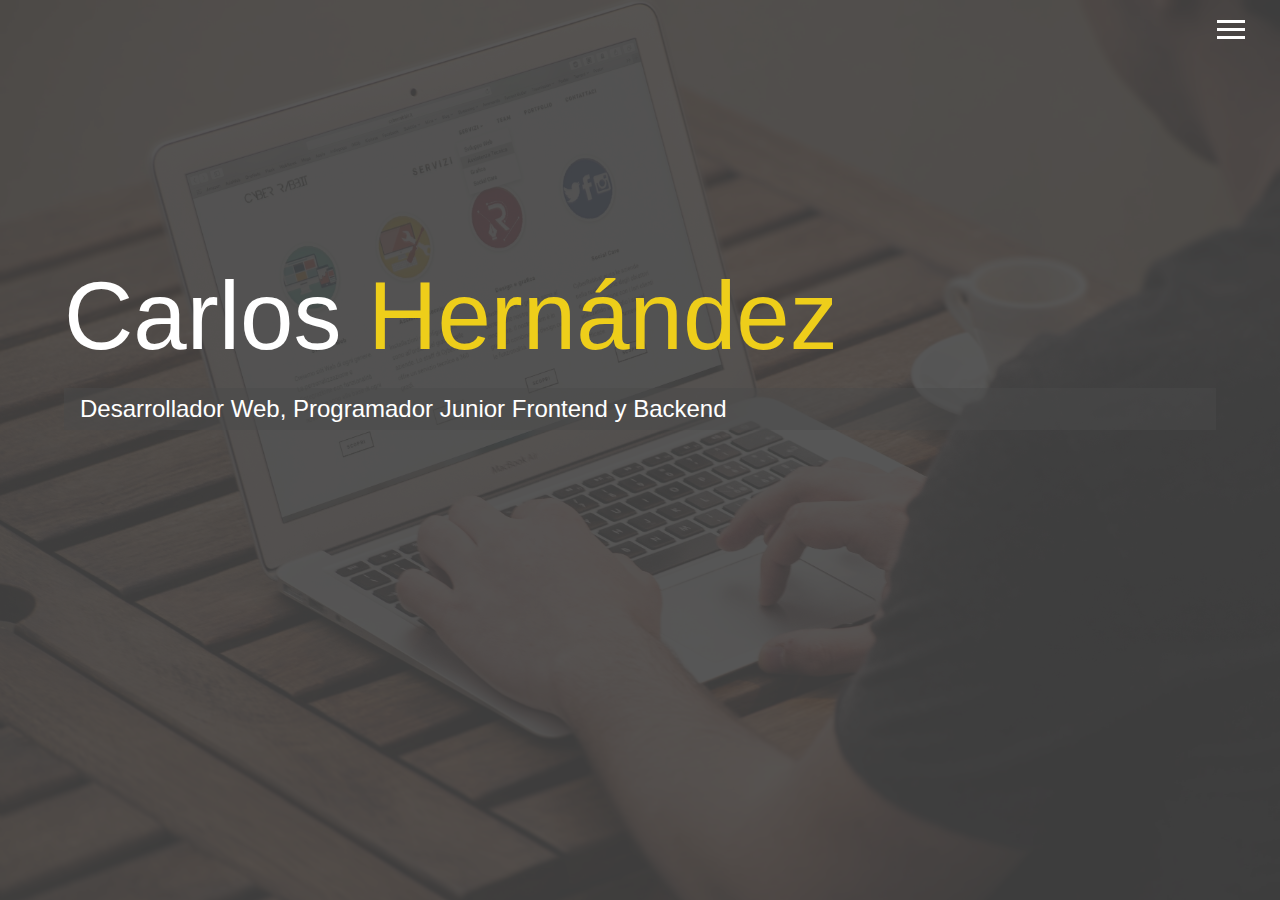
==== index.html @ 39d10fe5 "First Commit" ====
<!DOCTYPE html>
<html lang="es">

<head>
  <meta charset="UTF-8">
  <meta name="viewport" content="width=device-width, initial-scale=1.0">
  <meta http-equiv="X-UA-Compatible" content="ie=edge">
  <link rel="stylesheet" href="https://use.fontawesome.com/releases/v5.2.0/css/all.css" integrity="sha384-hWVjflwFxL6sNzntih27bfxkr27PmbbK/iSvJ+a4+0owXq79v+lsFkW54bOGbiDQ"
    crossorigin="anonymous">
  <link rel="stylesheet" href="css/main.css">
  <title>Bienvenido a mi Portafolio</title>
</head>

<body id="bg-img">
  <header>
    <div class="menu-btn">
      <div class="btn-line"></div>
      <div class="btn-line"></div>
      <div class="btn-line"></div>
    </div>

    <nav class="menu">
      <div class="menu-branding">
        <div class="portrait"></div>
      </div>
      <ul class="menu-nav">
        <li class="nav-item current">
          <a href="index.html" class="nav-link">
            Inicio
          </a>
        </li>
        <li class="nav-item">
          <a href="about.html" class="nav-link">
            Yo
          </a>
        </li>
        <li class="nav-item">
          <a href="work.html" class="nav-link">
            Proyectos
          </a>
        </li>
        <li class="nav-item">
          <a href="contact.html" class="nav-link">
            Contacto
          </a>
        </li>
      </ul>
    </nav>
  </header>

  <main id="home">
    <h1 class="lg-heading">
      Carlos
      <span class="text-secondary">Hernández</span>
    </h1>
    <h2 class="sm-heading">
      Desarrollador Web, Programador Junior Frontend y Backend
    </h2>
    <div class="icons">
     
      <a href="https://twitter.com/CharlieHH21" target="_blank">
        <i class="fab fa-twitter fa-2x"></i>
      </a>
<!--
      <a href="#!">
        <i class="fab fa-facebook fa-2x"></i>
      </a>
      <a href="#!">
        <i class="fab fa-linkedin fa-2x"></i>
      </a>
-->
    <a href="https://github.com/HernandezCarlos/" target="_blank">
        <i class="fab fa-github fa-2x"></i>
      </a>
    </div>
  </main>

  <script src="js/main.js"></script>
</body>

</html>
---- css/main.css ----
.menu-btn {
  position: absolute;
  z-index: 3;
  right: 35px;
  top: 20px;
  cursor: pointer;
  transition: all 0.5s ease-out; }
  .menu-btn .btn-line {
    width: 28px;
    height: 3px;
    margin: 0 0 5px 0;
    background: #fff;
    transition: all 0.5s ease-out; }
  .menu-btn.close {
    transform: rotate(180deg); }
    .menu-btn.close .btn-line:nth-child(1) {
      transform: rotate(45deg) translate(5px, 5px); }
    .menu-btn.close .btn-line:nth-child(2) {
      opacity: 0; }
    .menu-btn.close .btn-line:nth-child(3) {
      transform: rotate(-45deg) translate(7px, -6px); }

.menu {
  position: fixed;
  top: 0;
  width: 100%;
  opacity: 0.9;
  visibility: hidden; }
  .menu.show {
    visibility: visible; }
  .menu-branding, .menu-nav {
    display: flex;
    flex-flow: column wrap;
    align-items: center;
    justify-content: center;
    float: left;
    width: 50%;
    height: 100vh;
    overflow: hidden; }
  .menu-nav {
    margin: 0;
    padding: 0;
    background: #373737;
    list-style: none;
    transform: translate3d(0, -100%, 0);
    transition: all 0.5s ease-out; }
    .menu-nav.show {
      transform: translate3d(0, 0, 0); }
  .menu-branding {
    background: #444;
    transform: translate3d(0, 100%, 0);
    transition: all 0.5s ease-out; }
    .menu-branding.show {
      transform: translate3d(0, 0, 0); }
  .menu .nav-item {
    transform: translate3d(600px, 0, 0);
    transition: all 0.5s ease-out; }
    .menu .nav-item.show {
      transform: translate3d(0, 0, 0); }
    .menu .nav-item.current > a {
      color: #eece1a; }
  .menu .nav-link {
    display: inline-block;
    position: relative;
    font-size: 30px;
    text-transform: uppercase;
    padding: 1rem 0;
    font-weight: 300;
    color: #fff;
    text-decoration: none;
    transition: all 0.5s ease-out; }
    .menu .nav-link:hover {
      color: #eece1a; }

.nav-item:nth-child(1) {
  transition-delay: 0.1s; }

.nav-item:nth-child(2) {
  transition-delay: 0.2s; }

.nav-item:nth-child(3) {
  transition-delay: 0.3s; }

.nav-item:nth-child(4) {
  transition-delay: 0.4s; }

* {
  box-sizing: border-box; }

body {
  background: #444;
  color: #fff;
  height: 100%;
  margin: 0;
  font-family: 'Segoe UI', Tahoma, Geneva, Verdana, sans-serif;
  line-height: 1.5; }
  body#bg-img {
    background: url(../img/background.jpg);
    background-attachment: fixed;
    background-size: cover; }
    body#bg-img:after {
      content: '';
      position: absolute;
      top: 0;
      right: 0;
      width: 100%;
      height: 100%;
      z-index: -1;
      background: rgba(68, 68, 68, 0.9); }

h1,
h2,
h3 {
  margin: 0;
  font-weight: 400; }
  h1.lg-heading,
  h2.lg-heading,
  h3.lg-heading {
    font-size: 6rem; }
  h1.sm-heading,
  h2.sm-heading,
  h3.sm-heading {
    margin-bottom: 2rem;
    padding: 0.2rem 1rem;
    background: rgba(73, 73, 73, 0.5); }

a {
  color: #fff;
  text-decoration: none; }

header {
  position: fixed;
  z-index: 2;
  width: 100%; }

.text-secondary {
  color: #eece1a; }

main {
  padding: 4rem;
  min-height: calc(100vh - 60px); }
  main .icons {
    margin-top: 1rem; }
    main .icons a {
      padding: 0.4rem; }
      main .icons a:hover {
        color: #eece1a;
        transition: all 0.5s ease-out; }
  main#home {
    overflow: hidden; }
    main#home h1 {
      margin-top: 20vh; }

.about-info {
  display: grid;
  grid-gap: 30px;
  grid-template-areas: 'bioimage bio bio' 'job1 job2 job3';
  grid-template-columns: repeat(3, 1fr); }
  .about-info .bio-image {
    grid-area: bioimage;
    margin: auto;
    border-radius: 50%;
    border: #eece1a 3px solid; }
  .about-info .bio {
    grid-area: bio;
    font-size: 1.5rem; }
  .about-info .job-1 {
    grid-area: job1; }
  .about-info .job-2 {
    grid-area: job2; }
  .about-info .job-3 {
    grid-area: job3; }
  .about-info .job {
    background: #515151;
    padding: 0.5rem;
    border-bottom: #eece1a 5px solid; }

.projects {
  display: grid;
  grid-gap: 0.7rem;
  grid-template-columns: repeat(3, 1fr); }
  .projects img {
    width: 100%;
    border: 3px #fff solid; }
    .projects img:hover {
      opacity: 0.5;
      border-color: #eece1a;
      transition: all 0.5s ease-out; }

.boxes {
  display: flex;
  flex-wrap: wrap;
  justify-content: space-evenly;
  align-items: center;
  margin-top: 1rem; }
  .boxes div {
    font-size: 2rem;
    border: 3px #fff solid;
    padding: 1.5rem 2.5rem;
    margin-bottom: 3rem;
    transition: all 0.5s ease-out; }
    .boxes div:hover {
      padding: 0.5rem 1.5rem;
      background: #eece1a;
      color: #000; }
      .boxes div:hover span {
        color: #000; }

.btn, .btn-dark, .btn-light {
  display: block;
  padding: 0.5rem 1rem;
  border: 0;
  margin-bottom: 0.3rem; }
  .btn:hover, .btn-dark:hover, .btn-light:hover {
    background: #eece1a;
    color: #000; }

.btn-dark {
  background: black;
  color: #fff; }

.btn-light {
  background: #c4c4c4;
  color: #333; }

#main-footer {
  text-align: center;
  padding: 1rem;
  background: #2b2b2b;
  color: #fff;
  height: 60px; }

@media screen and (min-width: 1171px) {
  .projects {
    grid-template-columns: repeat(4, 1fr); } }

@media screen and (min-width: 769px) and (max-width: 1170px) {
  .projects {
    grid-template-columns: repeat(3, 1fr); } }

@media screen and (max-width: 768px) {
  main {
    align-items: center;
    text-align: center; }
    main .lg-heading {
      line-height: 1;
      margin-bottom: 1rem; }
  ul.menu-nav,
  div.menu-branding {
    float: none;
    width: 100%;
    min-height: 0; }
    ul.menu-nav.show,
    div.menu-branding.show {
      transform: translate3d(0, 0, 0); }
  .menu-nav {
    height: 90vh;
    transform: translate3d(-100%, 0, 0);
    font-size: 24px; }
  .menu-branding {
    height: 10vh;
    transform: translate3d(100%, 0, 0); }
  .about-info {
    grid-template-areas: 'bioimage' 'bio' 'job1' 'job2' 'job3';
    grid-template-columns: 1fr; }
  .projects {
    grid-template-columns: repeat(2, 1fr); } }

@media screen and (max-width: 500px) {
  main {
    padding: 2rem; }
    main #home h1 {
      margin-top: 10vh; }
    main .lg-heading {
      margin-top: 1rem;
      font-size: 5rem; }
  .projects {
    grid-template-columns: 1fr; } }
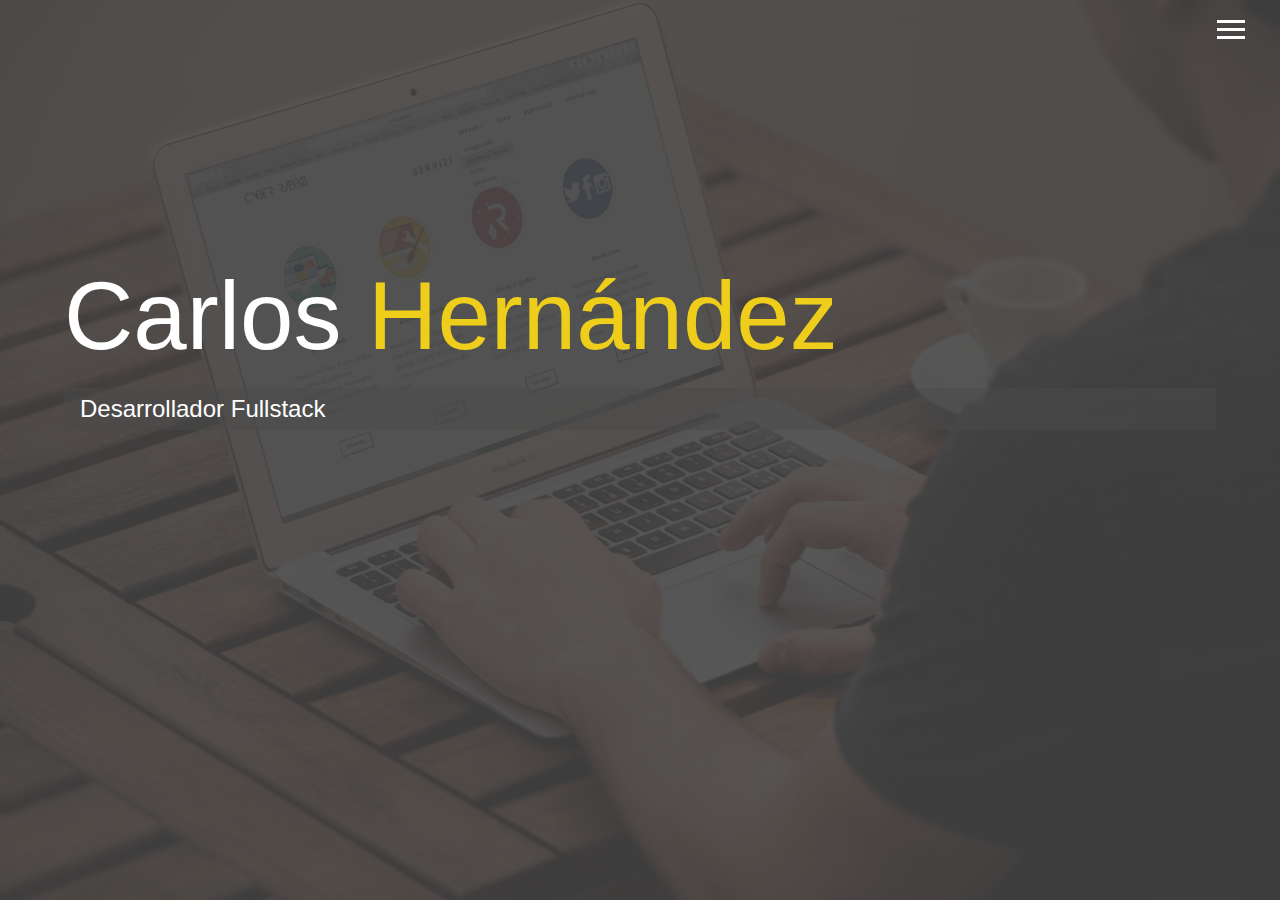
==== commit cbec9f50: "Updated informationa and projects" ====
--- a/index.html
+++ b/index.html
@@ -54,7 +54,7 @@
       <span class="text-secondary">Hernández</span>
     </h1>
     <h2 class="sm-heading">
-      Desarrollador Web, Programador Junior Frontend y Backend
+      Desarrollador Fullstack
     </h2>
     <div class="icons">
      
